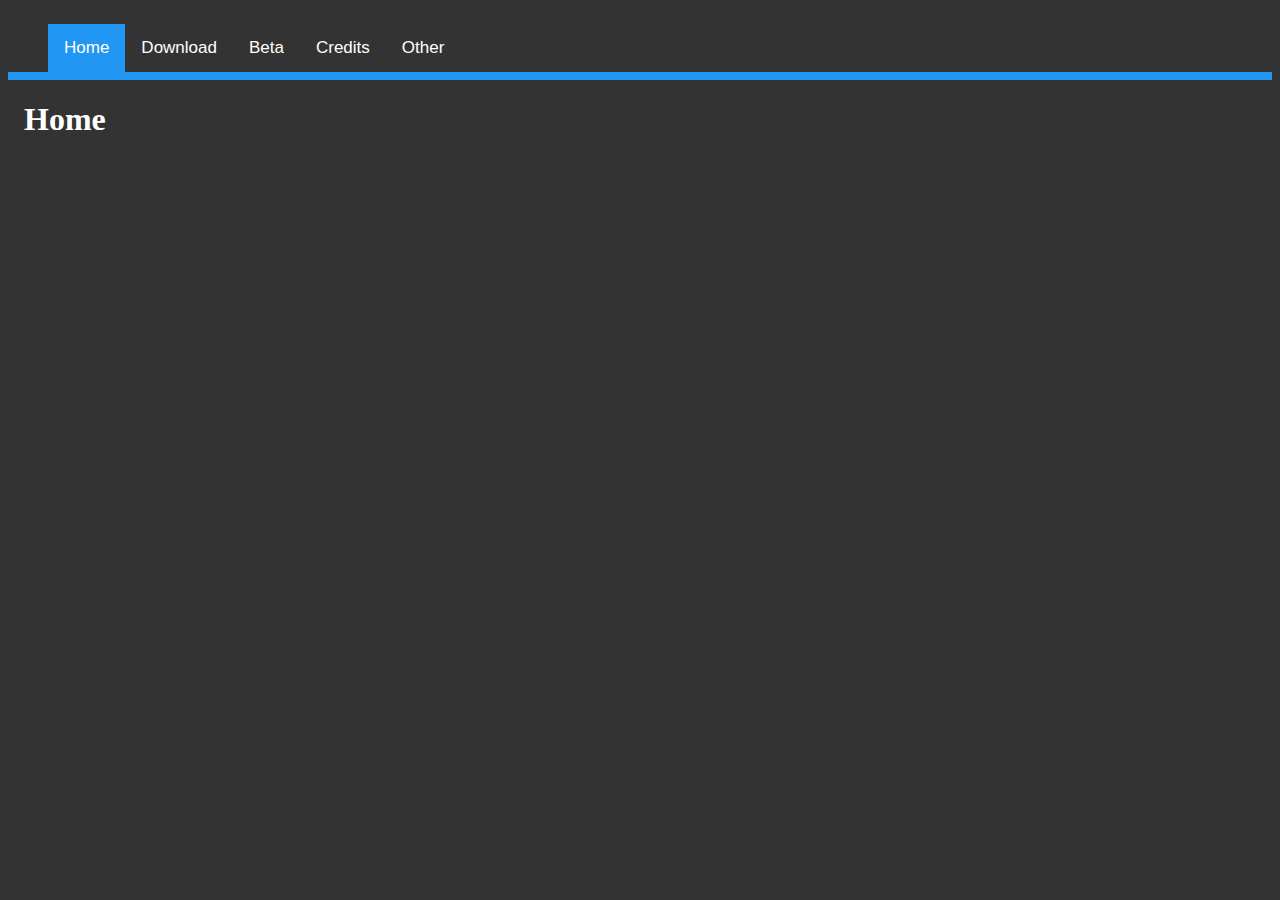
==== index.html @ 8cc65dd5 "I hate .DS_Store" ====
<html style="background-color: #333">
    <head>
        <title>
            Skyblock Overhaul
        </title>
        <link rel="stylesheet" href="style/style.css">
        <link rel="icon" type="image/png" href="./image/aery.png">
    </head>
    <body>
        <div class="topnav">
            <ul>
                <li><a class="active" href="index.html">Home</a></li>
                <li><a href="download.html">Download</a></li>
                <li><a href="beta.html">Beta</a></li>
                <li><a href="credits.html">Credits</a></li>
                <li><a href="other.html">Other</a></li>
            </ul>
        </div>
        <div id="topbar_full_blue"></div>
        <h1 style="color:white">
            &nbsp&nbspHome
        </h1>
    </body>
</html>
---- style/style.css ----
body{background-color: #333}

li {
    float: left;
    text-decoration: none;
    list-style-type: none;
    font-family: 'Segoe UI', Tahoma, Geneva, Verdana, sans-serif;
}
li a {
    display: block;
    color: white;
    background-color: #333;
    text-align: center;
    padding: 14px 16px;
    text-decoration: none;
}
li a:hover:not(.active) {
    background-color: #111;
}
.active {
    background-color: #2196F3;
}
#topbar_gradient_1 {
    height: 25px;
    background-color: #2196F3;
    background-image: linear-gradient(#2196F3, #333);
}
#hovbox1 a {
    display: inline-block;
    border-radius: 25px;
    height: 18px;
    background-color: #333;
    color: white;
    border: 2px solid #333;
    text-decoration: none;
    text-align: center;
}
#hovbox1 a:hover:not(.active) {
    height: 18px;
    background-color: #111;
    border: 2px solid #2196F3;
}

#ptag1 {
    float: bottom;
    text-decoration: none;
    list-style-type: none;
    font-family: 'Segoe UI', Tahoma, Geneva, Verdana, sans-serif;
}
#ptag1 a {
    height: 18px;
    display: block;
    color: white;
    background-color: #111;
    text-align: left;
    padding: 16px 16px;
    text-decoration: none;
    border: 5px solid #333
}
#ptag1 a:hover:not(.active) {
    height: 18px;
    background-color: #111;
    border: 5px solid #2196F3;
}

#topbar_full_blue {
    height: 8px;
    background-color: #2196F3;
}
#topbar_full_grey {
    height: 8px;
    background-color: #333;
}
#topbar_full_dgrey {
    height: 8px;
    background-color: #111;
}

/* TOP BAR */
.topnav {
    overflow: hidden;
    background-color: #333;
}
.topnav a {
    float: left;
    display: block;
    color: white;
    text-align: center;
    padding: 14px 16px;
    text-decoration: none;
    font-size: 17px;
}
.topnav a:hover {
    background-color: #111;
    color: white;
}
.topnav a.active {
    background-color: #2196F3;
    color: white;
}
.topnav input[type=text] {
    float: right;
    padding: 6px;
    border: none;
    margin-top: 8px;
    margin-right: 16px;
    font-size: 17px;
}
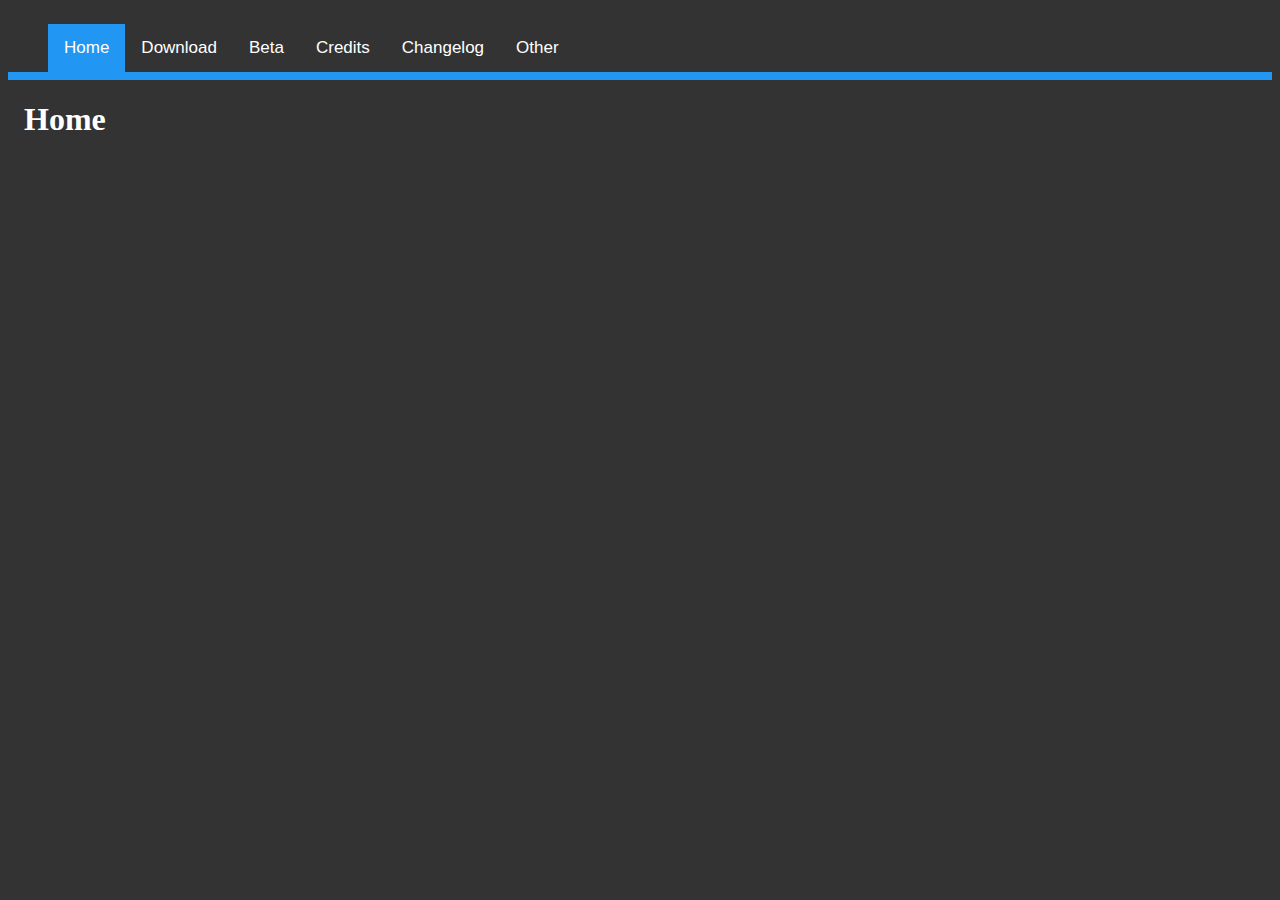
==== commit d5de5de6: "attempt at favicon" ====
--- a/index.html
+++ b/index.html
@@ -1,10 +1,9 @@
+<!DOCTYPE html>
 <html style="background-color: #333">
     <head>
-        <title>
-            Skyblock Overhaul
-        </title>
+        <link rel="icon" href="resources/favicon.ico" type="image/x-icon"/>
+        <title>Skyblock Overhaul</title>
         <link rel="stylesheet" href="style/style.css">
-        <link rel="icon" type="image/png" href="./image/aery.png">
     </head>
     <body>
         <div class="topnav">
@@ -13,6 +12,7 @@
                 <li><a href="download.html">Download</a></li>
                 <li><a href="beta.html">Beta</a></li>
                 <li><a href="credits.html">Credits</a></li>
+                <li><a href="changelog.html">Changelog</a></li>
                 <li><a href="other.html">Other</a></li>
             </ul>
         </div>
@@ -20,5 +20,6 @@
         <h1 style="color:white">
             &nbsp&nbspHome
         </h1>
+        
     </body>
 </html>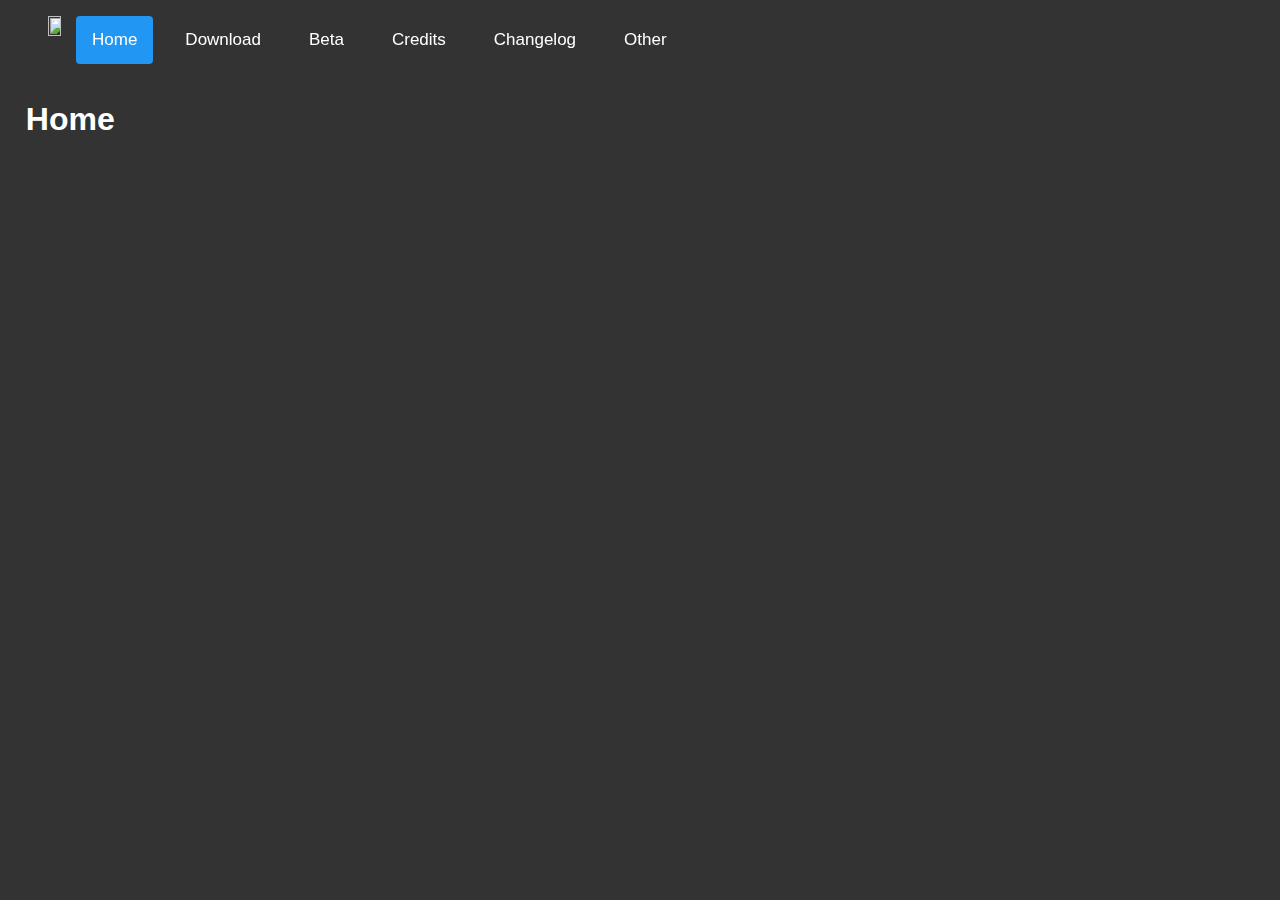
==== commit 7792e514: "add simple metas" ====
--- a/index.html
+++ b/index.html
@@ -2,12 +2,17 @@
 <html style="background-color: #333">
     <head>
         <link rel="icon" href="resources/favicon.ico" type="image/x-icon"/>
+        <link rel="stylesheet" href="style/style.css">
         <title>Skyblock Overhaul</title>
-        <link rel="stylesheet" href="style/style.css">
+        <meta name="description" content="A Hypixel Skyblock texture pack."/>
+        <meta name="keywords" content="Hypixel,Skyblock,CIT,Hypixel Skyblock,Overhaul,Skyblock Overhaul"/>
+        <meta name="author" content="The Skyblock Overhaul Team"/>
+        <meta name="viewport" content="width=device-width, initial-scale=1.0">
     </head>
-    <body>
+    <body style="font-family: 'Segoe UI', Tahoma, Geneva, Verdana, sans-serif;">
         <div class="topnav">
             <ul>
+                <li><img src="resources/favicon-64x.png" width="80%" height="80%"/></li>
                 <li><a class="active" href="index.html">Home</a></li>
                 <li><a href="download.html">Download</a></li>
                 <li><a href="beta.html">Beta</a></li>
@@ -16,10 +21,7 @@
                 <li><a href="other.html">Other</a></li>
             </ul>
         </div>
-        <div id="topbar_full_blue"></div>
-        <h1 style="color:white">
-            &nbsp&nbspHome
-        </h1>
-        
+        <br><br><br><br>
+        <h1 style="color:white">&nbsp&nbspHome</h1>
     </body>
 </html>--- a/style/style.css
+++ b/style/style.css
@@ -1,12 +1,32 @@
 
-body{background-color: #333}
+body {
+    background-color: #333;
+    font-family: 'Segoe UI', Tahoma, Geneva, Verdana, sans-serif;
+}
 
+h1{
+    color: white;
+    font-family: 'Segoe UI', Tahoma, Geneva, Verdana, sans-serif;
+}
+h2 {
+    color: white;
+    font-family: 'Segoe UI', Tahoma, Geneva, Verdana, sans-serif;
+}
+
+ul {
+    position: fixed;
+    top: 0;
+    width: 101%;
+}
 li {
     float: left;
     text-decoration: none;
     list-style-type: none;
     font-family: 'Segoe UI', Tahoma, Geneva, Verdana, sans-serif;
+    border-radius: 4px;
+    margin-right: 8px;
 }
+
 li a {
     display: block;
     color: white;
@@ -14,7 +34,10 @@
     text-align: center;
     padding: 14px 16px;
     text-decoration: none;
+    border-radius: 4px;
+    margin-right: 8px;
 }
+
 li a:hover:not(.active) {
     background-color: #111;
 }
@@ -48,20 +71,23 @@
     list-style-type: none;
     font-family: 'Segoe UI', Tahoma, Geneva, Verdana, sans-serif;
 }
+
 #ptag1 a {
     height: 18px;
     display: block;
     color: white;
-    background-color: #111;
+    background-color: #333;
     text-align: left;
     padding: 16px 16px;
     text-decoration: none;
-    border: 5px solid #333
+    border: 5px solid #333;
+    border-radius: 4px;
 }
 #ptag1 a:hover:not(.active) {
     height: 18px;
-    background-color: #111;
+    background-color: #2196F3;
     border: 5px solid #2196F3;
+    border-radius: 4px;
 }
 
 #topbar_full_blue {
@@ -107,4 +133,4 @@
     margin-right: 16px;
     font-size: 17px;
 }
-  +  
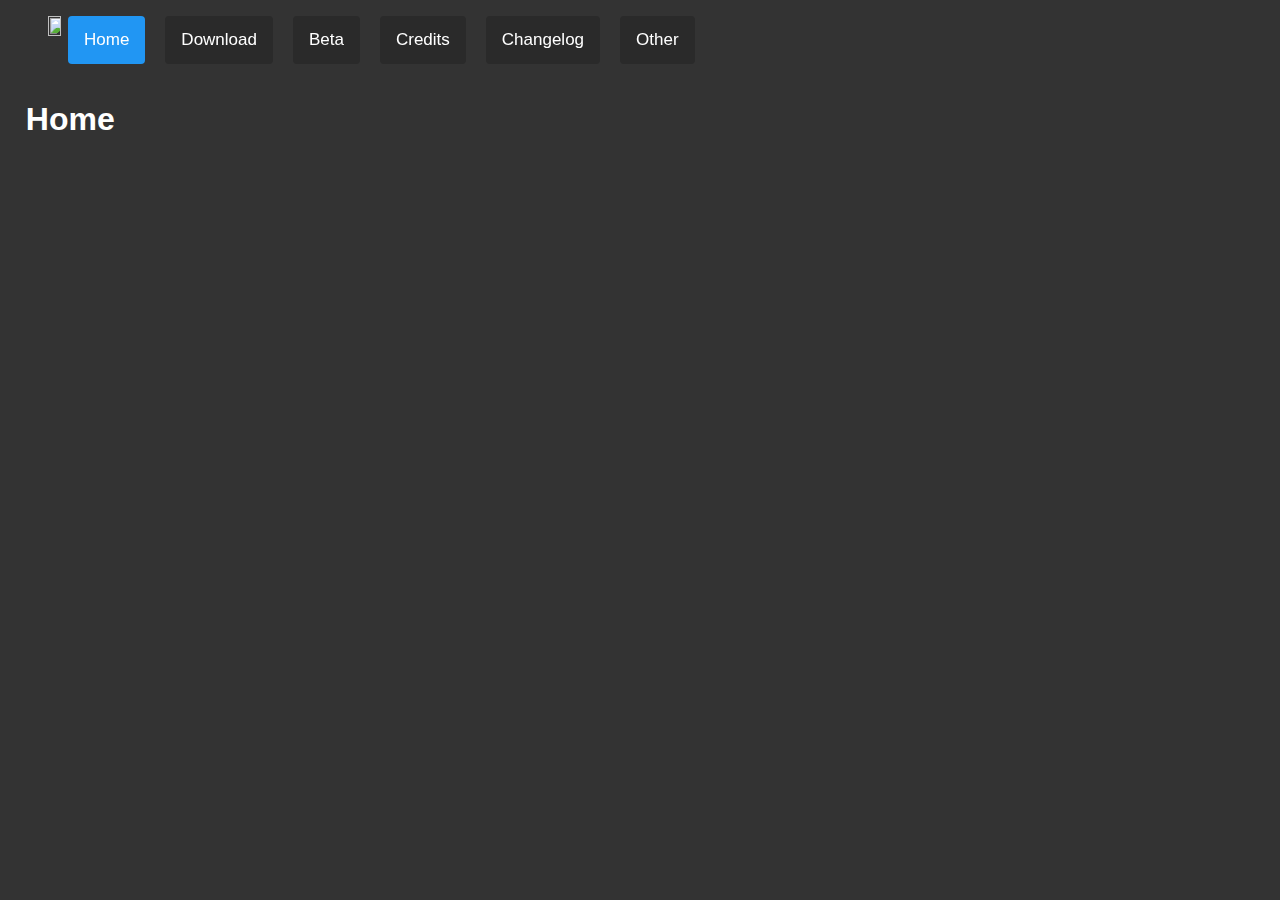
==== commit a08ad6df: "Large update" ====
--- a/index.html
+++ b/index.html
@@ -1,18 +1,19 @@
 <!DOCTYPE html>
 <html style="background-color: #333">
     <head>
-        <link rel="icon" href="resources/favicon.ico" type="image/x-icon"/>
+        <link rel="icon" href="resources/icon/favicon/favicon.ico" type="image/x-icon"/>
         <link rel="stylesheet" href="style/style.css">
         <title>Skyblock Overhaul</title>
         <meta name="description" content="A Hypixel Skyblock texture pack."/>
         <meta name="keywords" content="Hypixel,Skyblock,CIT,Hypixel Skyblock,Overhaul,Skyblock Overhaul"/>
         <meta name="author" content="The Skyblock Overhaul Team"/>
         <meta name="viewport" content="width=device-width, initial-scale=1.0">
+        <meta name="image" content="resources/favicon-300x.png">
     </head>
     <body style="font-family: 'Segoe UI', Tahoma, Geneva, Verdana, sans-serif;">
         <div class="topnav">
             <ul>
-                <li><img src="resources/favicon-64x.png" width="80%" height="80%"/></li>
+                <li><img src="resources/icon/favicon/favicon-64x.png" width="80%" height="80%"/></li>
                 <li><a class="active" href="index.html">Home</a></li>
                 <li><a href="download.html">Download</a></li>
                 <li><a href="beta.html">Beta</a></li>
--- a/style/style.css
+++ b/style/style.css
@@ -23,19 +23,37 @@
     text-decoration: none;
     list-style-type: none;
     font-family: 'Segoe UI', Tahoma, Geneva, Verdana, sans-serif;
-    border-radius: 4px;
-    margin-right: 8px;
+    border-radius: 5px;
+}
+
+li figure {
+    border-radius: 5px;
+    padding: 25px;
+    background-color: #2b2b2b;
+    color: white;
+    text-align: center;
+    word-wrap: break-word;
+}
+li figure img {
+    height: 200px;
+    width: 200px;
+}
+li figure figcaption {
+    padding-top: 4px;
+}
+li figure b figcaption {
+    padding-top: 3px;
 }
 
 li a {
     display: block;
     color: white;
-    background-color: #333;
+    background-color: #2a2a2a;
     text-align: center;
     padding: 14px 16px;
     text-decoration: none;
     border-radius: 4px;
-    margin-right: 8px;
+    margin-right: 20px;
 }
 
 li a:hover:not(.active) {
@@ -53,9 +71,9 @@
     display: inline-block;
     border-radius: 25px;
     height: 18px;
-    background-color: #333;
+    background-color: #2a2a2a;
     color: white;
-    border: 2px solid #333;
+    border: 2px solid #2a2a2a;
     text-decoration: none;
     text-align: center;
 }
@@ -76,17 +94,17 @@
     height: 18px;
     display: block;
     color: white;
-    background-color: #333;
+    background-color: #2a2a2a;
     text-align: left;
     padding: 16px 16px;
     text-decoration: none;
-    border: 5px solid #333;
+    border: 5px solid #2a2a2a;
     border-radius: 4px;
 }
 #ptag1 a:hover:not(.active) {
     height: 18px;
-    background-color: #2196F3;
-    border: 5px solid #2196F3;
+    background-color: #111;
+    border: 5px solid #111;
     border-radius: 4px;
 }
 
@@ -132,5 +150,4 @@
     margin-top: 8px;
     margin-right: 16px;
     font-size: 17px;
-}
-  
+}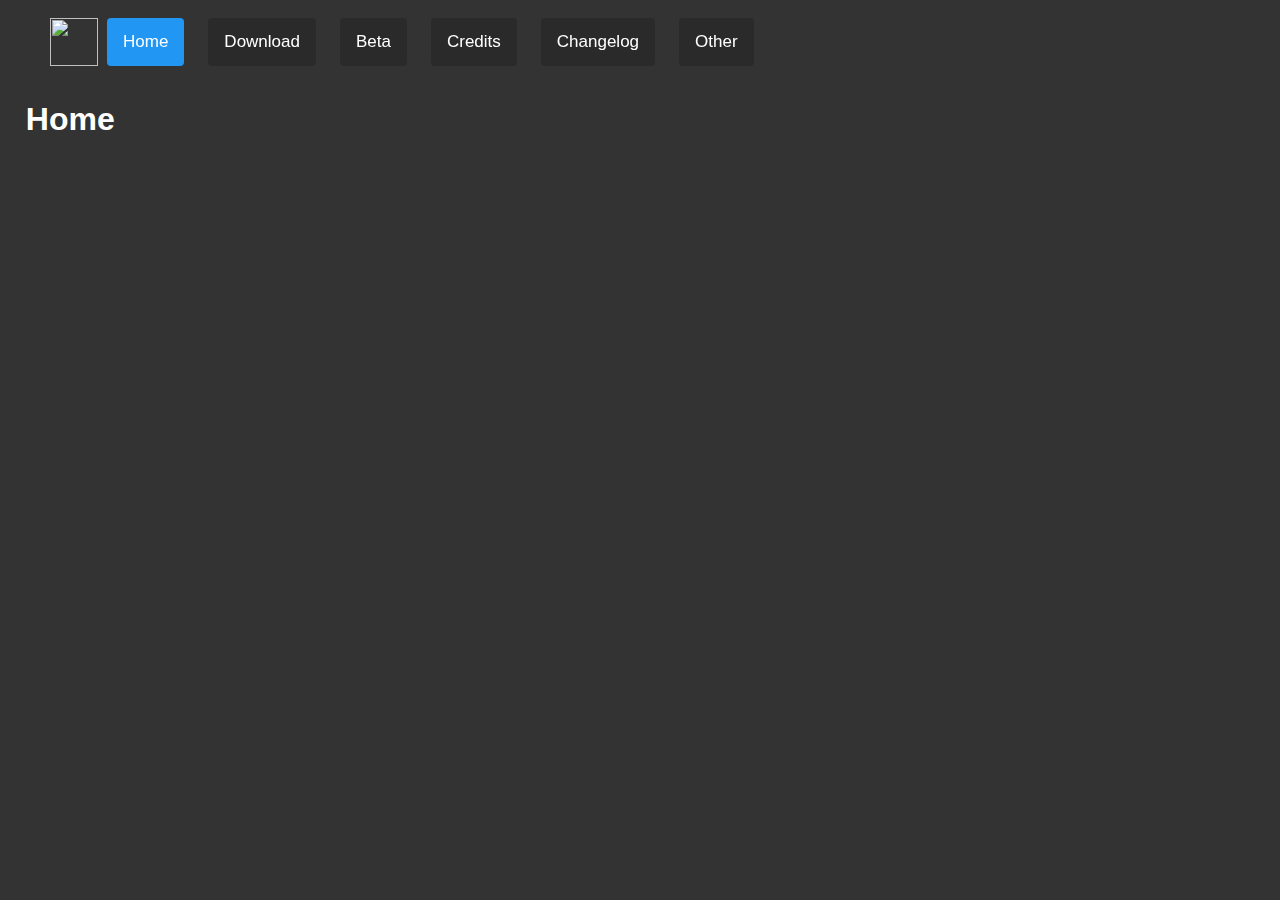
==== commit 4c136e79: "Change files" ====
--- a/index.html
+++ b/index.html
@@ -13,7 +13,7 @@
     <body style="font-family: 'Segoe UI', Tahoma, Geneva, Verdana, sans-serif;">
         <div class="topnav">
             <ul>
-                <li><img src="resources/icon/favicon/favicon-64x.png" width="80%" height="80%"/></li>
+                <li><img class="navicon" src="https://images-ext-2.discordapp.net/external/C94V2sPD8XiI6ASaLLo9DWHdlt90IZU6-0yRM-GqxeY/%3Fsize%3D2048/https/cdn.discordapp.com/icons/796144458013081650/057a343c61654917a7d5d4fe1ec9d4b7.png?width=600&height=600"/></li>
                 <li><a class="active" href="index.html">Home</a></li>
                 <li><a href="download.html">Download</a></li>
                 <li><a href="beta.html">Beta</a></li>
--- a/style/style.css
+++ b/style/style.css
@@ -24,8 +24,13 @@
     list-style-type: none;
     font-family: 'Segoe UI', Tahoma, Geneva, Verdana, sans-serif;
     border-radius: 5px;
+    padding: 2px;
 }
-
+.navicon {
+    width: 48px;
+    height: 48px;
+    padding-right: 5px;
+}
 li figure {
     border-radius: 5px;
     padding: 25px;
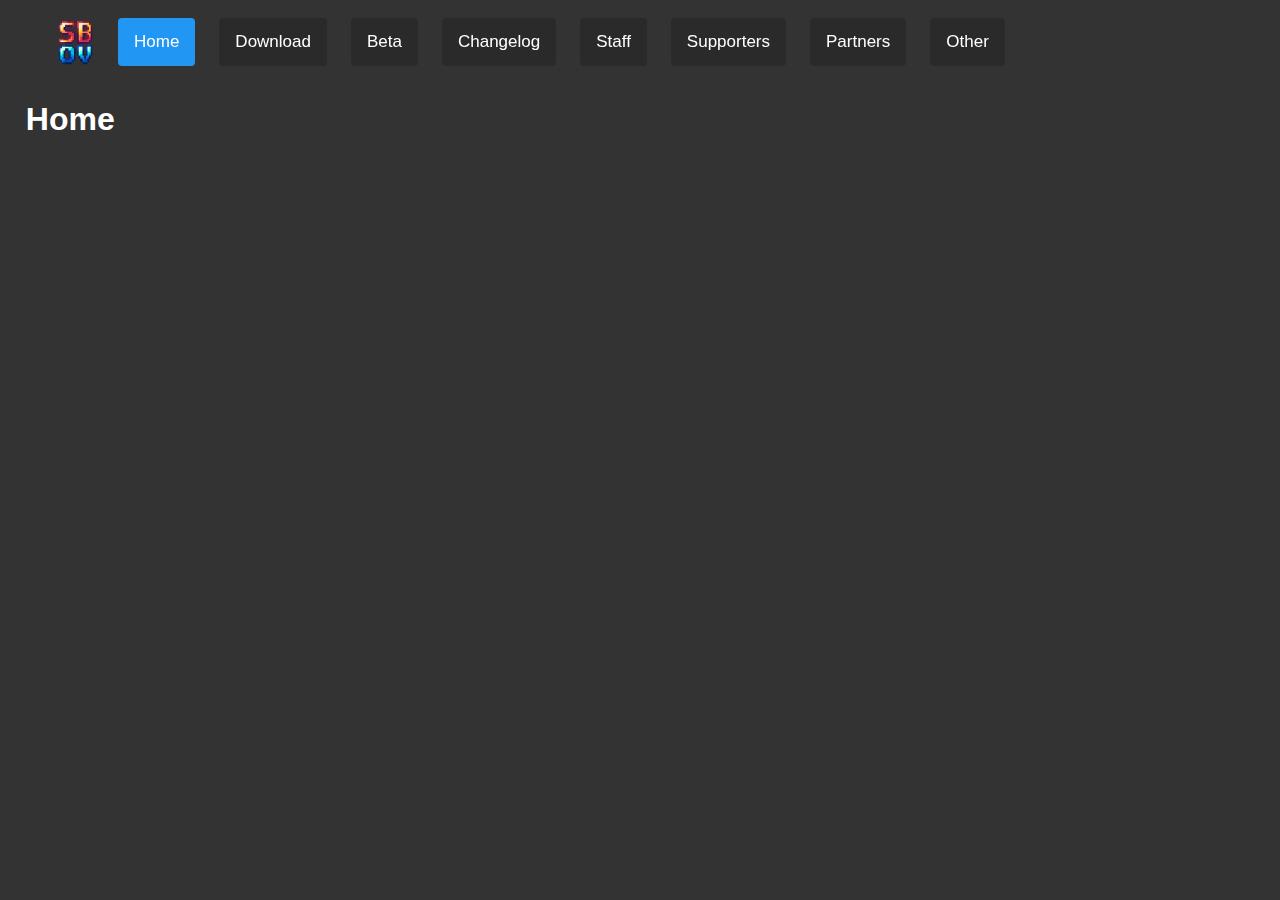
==== commit b17b10a2: "Update" ====
--- a/index.html
+++ b/index.html
@@ -13,13 +13,16 @@
     <body style="font-family: 'Segoe UI', Tahoma, Geneva, Verdana, sans-serif;">
         <div class="topnav">
             <ul>
-                <li><img class="navicon" src="https://images-ext-2.discordapp.net/external/C94V2sPD8XiI6ASaLLo9DWHdlt90IZU6-0yRM-GqxeY/%3Fsize%3D2048/https/cdn.discordapp.com/icons/796144458013081650/057a343c61654917a7d5d4fe1ec9d4b7.png?width=600&height=600"/></li>
+                <li><img src="resources/icon/favicon/favicon-64x.png" width="80%" height="80%"/></li>
                 <li><a class="active" href="index.html">Home</a></li>
                 <li><a href="download.html">Download</a></li>
                 <li><a href="beta.html">Beta</a></li>
-                <li><a href="credits.html">Credits</a></li>
                 <li><a href="changelog.html">Changelog</a></li>
+                <li><a href="staff.html">Staff</a></li>
+                <li><a href="supporters.html">Supporters</a></li>
+                <li><a href="partners.html">Partners</a></li>
                 <li><a href="other.html">Other</a></li>
+                
             </ul>
         </div>
         <br><br><br><br>
--- a/style/style.css
+++ b/style/style.css
@@ -113,18 +113,6 @@
     border-radius: 4px;
 }
 
-#topbar_full_blue {
-    height: 8px;
-    background-color: #2196F3;
-}
-#topbar_full_grey {
-    height: 8px;
-    background-color: #333;
-}
-#topbar_full_dgrey {
-    height: 8px;
-    background-color: #111;
-}
 
 /* TOP BAR */
 .topnav {
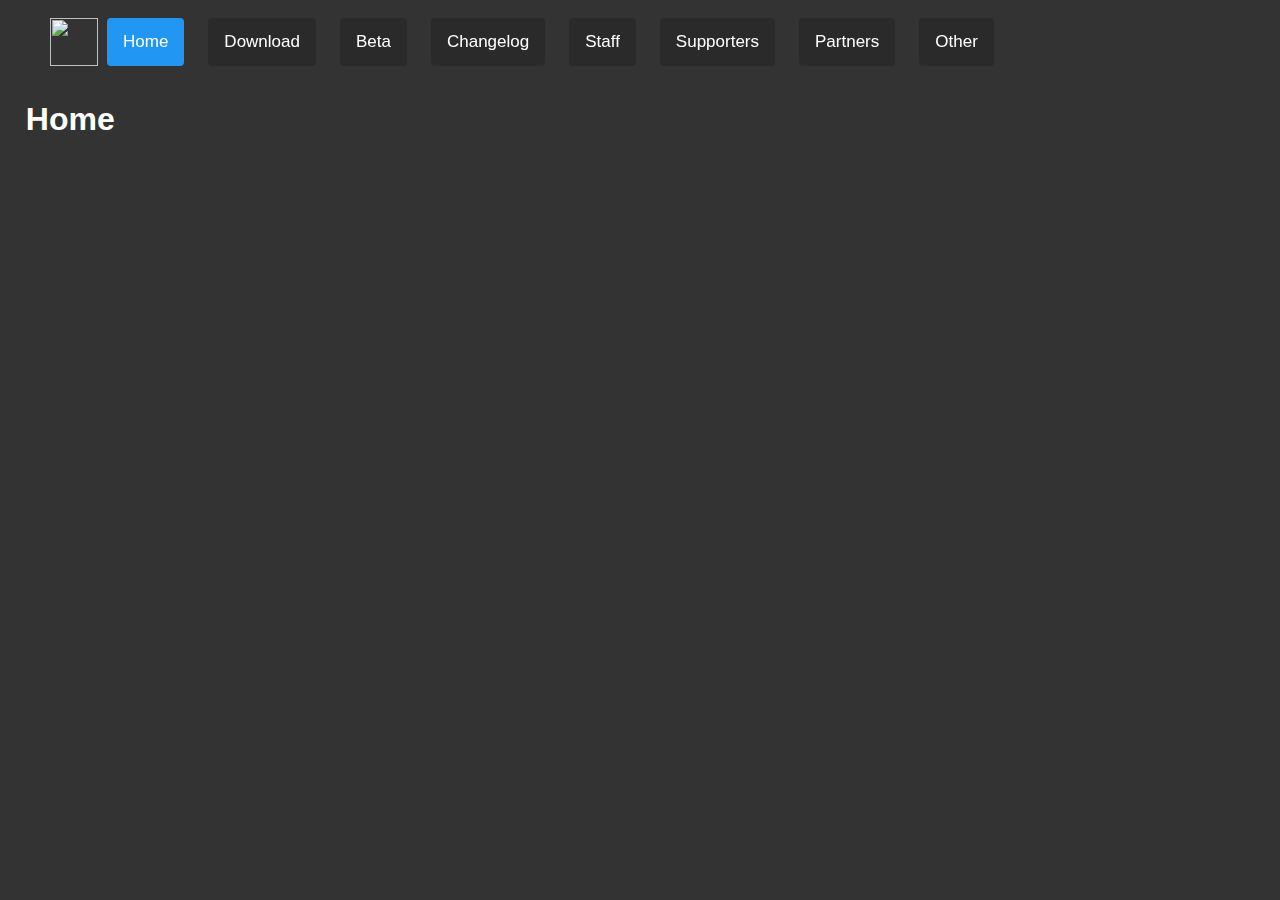
==== commit 1baf7ad7: "Merge pull request #3 from Peakz52/main" ====
--- a/index.html
+++ b/index.html
@@ -13,7 +13,7 @@
     <body style="font-family: 'Segoe UI', Tahoma, Geneva, Verdana, sans-serif;">
         <div class="topnav">
             <ul>
-                <li><img src="resources/icon/favicon/favicon-64x.png" width="80%" height="80%"/></li>
+                <li><img class="navicon" src="https://images-ext-2.discordapp.net/external/C94V2sPD8XiI6ASaLLo9DWHdlt90IZU6-0yRM-GqxeY/%3Fsize%3D2048/https/cdn.discordapp.com/icons/796144458013081650/057a343c61654917a7d5d4fe1ec9d4b7.png?width=600&height=600"/></li>
                 <li><a class="active" href="index.html">Home</a></li>
                 <li><a href="download.html">Download</a></li>
                 <li><a href="beta.html">Beta</a></li>
